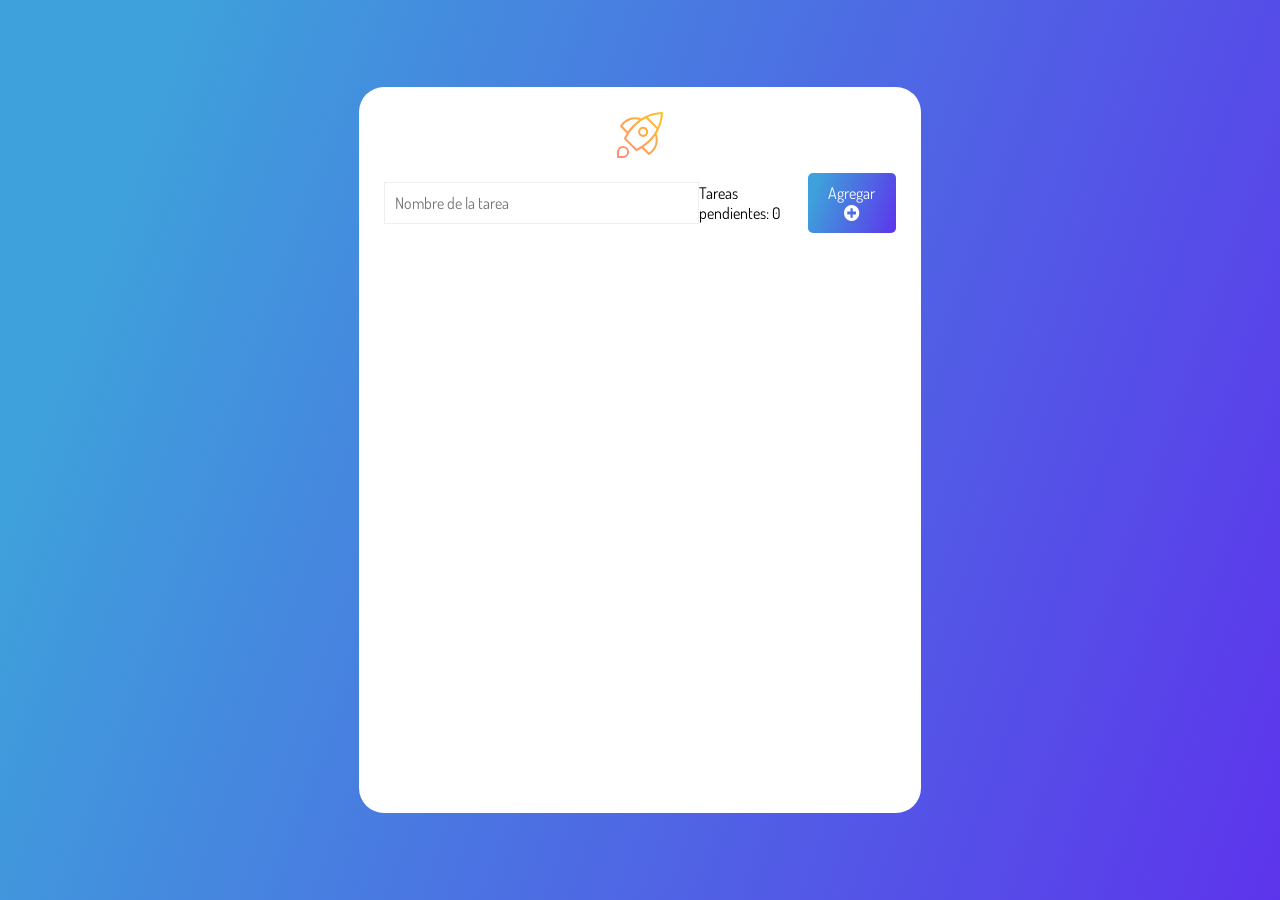
==== dom/index.html @ 5846b3e4 "Mi Primera Tarea" ====
<!DOCTYPE html>
<html lang="en">
  <head>
    <meta charset="UTF-8" />
    <meta http-equiv="X-UA-Compatible" content="IE=edge" />
    <meta name="viewport" content="width=device-width, initial-scale=1.0" />
    <title>USO DE DOM - APLICADO -</title>
    <link rel="icon" type="image/png" href="./assets/rocket.svg" />
    <link rel="preconnect" href="https://fonts.gstatic.com" />
    <link
      href="https://fonts.googleapis.com/css2?family=Dosis&family=Open+Sans&family=Parisienne&display=swap"
      rel="stylesheet"
    />
    <link
      href="https://cdnjs.cloudflare.com/ajax/libs/font-awesome/5.15.3/css/all.min.css"
      rel="stylesheet"
    />
    <link rel="stylesheet" href="styles.css" />
  </head>
  <body>
    <main>
      <div class="mainCard">
        <div class="title"><img src="./assets/rocket.svg" /></div>
        <div>
          <form action="">
            <input
              type="text"
              name="task"
              placeholder="Nombre de la tarea"
              class="inputForm"
              autocomplete="off"
              data-form-input
            />
            <div class="taskCounter">
              Tareas pendientes: <span id="pendingTasksCount">0</span>
          </div>
            <button type="submit" class="btnCreate" data-form-btn>
              Agregar <i class="fas fa-plus-circle"></i>
            </button>
          </form>
        </div>
        <ul class="cardsList" data-list>
          
        </ul>
      </div>
      
    </main>
    <script type="module" src="script.js">
      //actualizado 17/03/2025
      
    </script>
  </body>
</html>
---- dom/styles.css ----
* {
  margin: 0;
  padding: 0;
  font-family: 'Dosis', sans-serif;
  font-size: 16px;
}

main {
  background-image: linear-gradient(
    109.6deg,
    rgba(62, 161, 219, 1) 11.2%,
    rgba(93, 52, 236, 1) 100.2%
  );
  width: 100vw;
  height: 100vh;
  display: flex;
  align-items: center;
  justify-content: center;
}

form {
  width: 100%;
  justify-content: space-between;
  align-items: center;
  display: flex;
  margin-bottom: 15px;
}

.mainCard {
  width: 40vw;
  border-radius: 25px;
  background-color: #fff;
  padding: 25px;
}

.title {
  font-family: 'Dosis', sans-serif;
  display: flex;
  justify-content: center;
  align-content: center;
  margin-bottom: 15px;
}

.inputForm {
  border: none;
  padding: 10px;
  border: 1px solid #eee;
  outline: none;
  width: 65%;
}

.inputForm::placeholder {
  padding: 0px;
}

.btnCreate {
  padding: 10px 15px;
  background-image: linear-gradient(
    109.6deg,
    rgba(62, 161, 219, 1) 11.2%,
    rgba(93, 52, 236, 1) 100.2%
  );
  border: none;
  color: #fff;
  border-radius: 5px;
  cursor: pointer;
}

.cardsList {
  width: 100%;
  display: flex;
  flex-direction: column;
  align-items: center;
  justify-content: flex-start;
  overflow-y: scroll;
  max-height: 60vh;
  height: 60vh;
}

.card {
  width: 90%;
  padding: 15px;
  box-shadow: 2px 4px 4px 4px rgba(71, 71, 71, 0.16);
  display: flex;
  flex-direction: row;
  justify-content: space-between;
  align-content: center;
  margin: 5px 0px;
  position: relative;
}

.task {
  padding: 10px;
}

.icon {
  cursor: pointer;
}

.icon:hover {
  color: rgba(62, 161, 219, 1);
}

.completeIcon {
  color: rgba(62, 161, 219, 1);
}

.trashIcon:hover {
  color: #f00;
}

.deleteConfirmationPop {
  position: relative;
  background-color: rgba(255, 255, 255);
  z-index: 99;
  width: 100%;
  top: -100px;
  left: 0;
}
.deleteSpace {
  position: relative;
  width: 30%;
}

.noTasks {
  font-size: 48px;
}
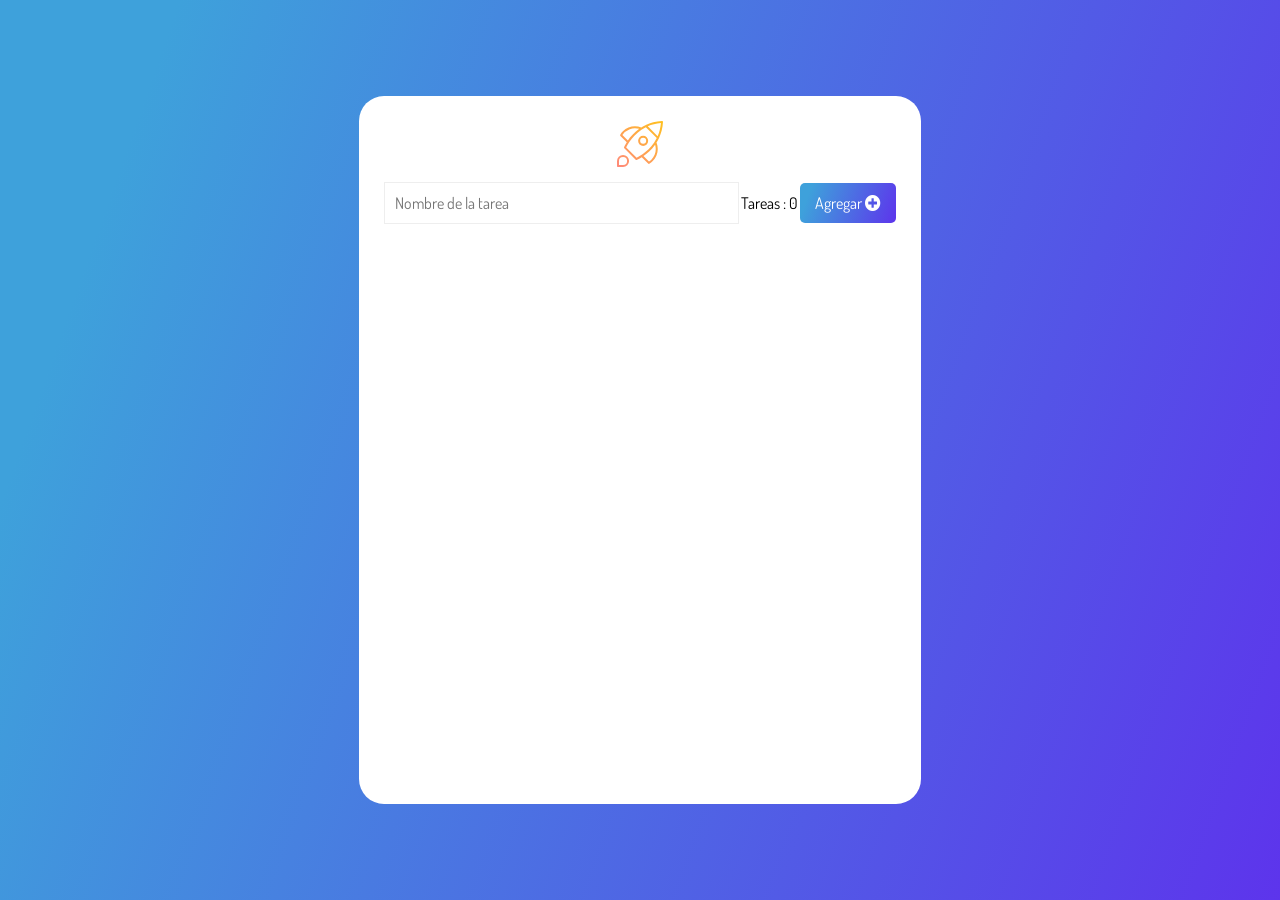
==== commit d2726c2f: "WEB_2" ====
--- a/dom/index.html
+++ b/dom/index.html
@@ -1,53 +1,43 @@
 <!DOCTYPE html>
 <html lang="en">
-  <head>
+
+<head>
     <meta charset="UTF-8" />
     <meta http-equiv="X-UA-Compatible" content="IE=edge" />
     <meta name="viewport" content="width=device-width, initial-scale=1.0" />
     <title>USO DE DOM - APLICADO -</title>
     <link rel="icon" type="image/png" href="./assets/rocket.svg" />
     <link rel="preconnect" href="https://fonts.gstatic.com" />
-    <link
-      href="https://fonts.googleapis.com/css2?family=Dosis&family=Open+Sans&family=Parisienne&display=swap"
-      rel="stylesheet"
-    />
-    <link
-      href="https://cdnjs.cloudflare.com/ajax/libs/font-awesome/5.15.3/css/all.min.css"
-      rel="stylesheet"
-    />
+    <link href="https://fonts.googleapis.com/css2?family=Dosis&family=Open+Sans&family=Parisienne&display=swap" rel="stylesheet" />
+    <link href="https://cdnjs.cloudflare.com/ajax/libs/font-awesome/5.15.3/css/all.min.css" rel="stylesheet" />
     <link rel="stylesheet" href="styles.css" />
-  </head>
-  <body>
+</head>
+
+<body>
     <main>
-      <div class="mainCard">
-        <div class="title"><img src="./assets/rocket.svg" /></div>
-        <div>
-          <form action="">
-            <input
-              type="text"
-              name="task"
-              placeholder="Nombre de la tarea"
-              class="inputForm"
-              autocomplete="off"
-              data-form-input
-            />
-            <div class="taskCounter">
-              Tareas pendientes: <span id="pendingTasksCount">0</span>
-          </div>
-            <button type="submit" class="btnCreate" data-form-btn>
+        <div class="mainCard">
+            <div class="title"><img src="./assets/rocket.svg" /></div>
+            <div>
+                <form action="">
+                    <input type="text" name="task" placeholder="Nombre de la tarea" class="inputForm" autocomplete="off" data-form-input />
+                    <div class="taskCounter">
+                        Tareas : <span id="pendingTasksCount">0</span>
+                    </div>
+                    <button type="submit" class="btnCreate" data-form-btn>
               Agregar <i class="fas fa-plus-circle"></i>
             </button>
-          </form>
+                </form>
+            </div>
+            <ul class="cardsList" data-list>
+
+            </ul>
         </div>
-        <ul class="cardsList" data-list>
-          
-        </ul>
-      </div>
-      
+
     </main>
     <script type="module" src="script.js">
-      //actualizado 17/03/2025
-      
+
+
     </script>
-  </body>
-</html>
+</body>
+
+</html>
